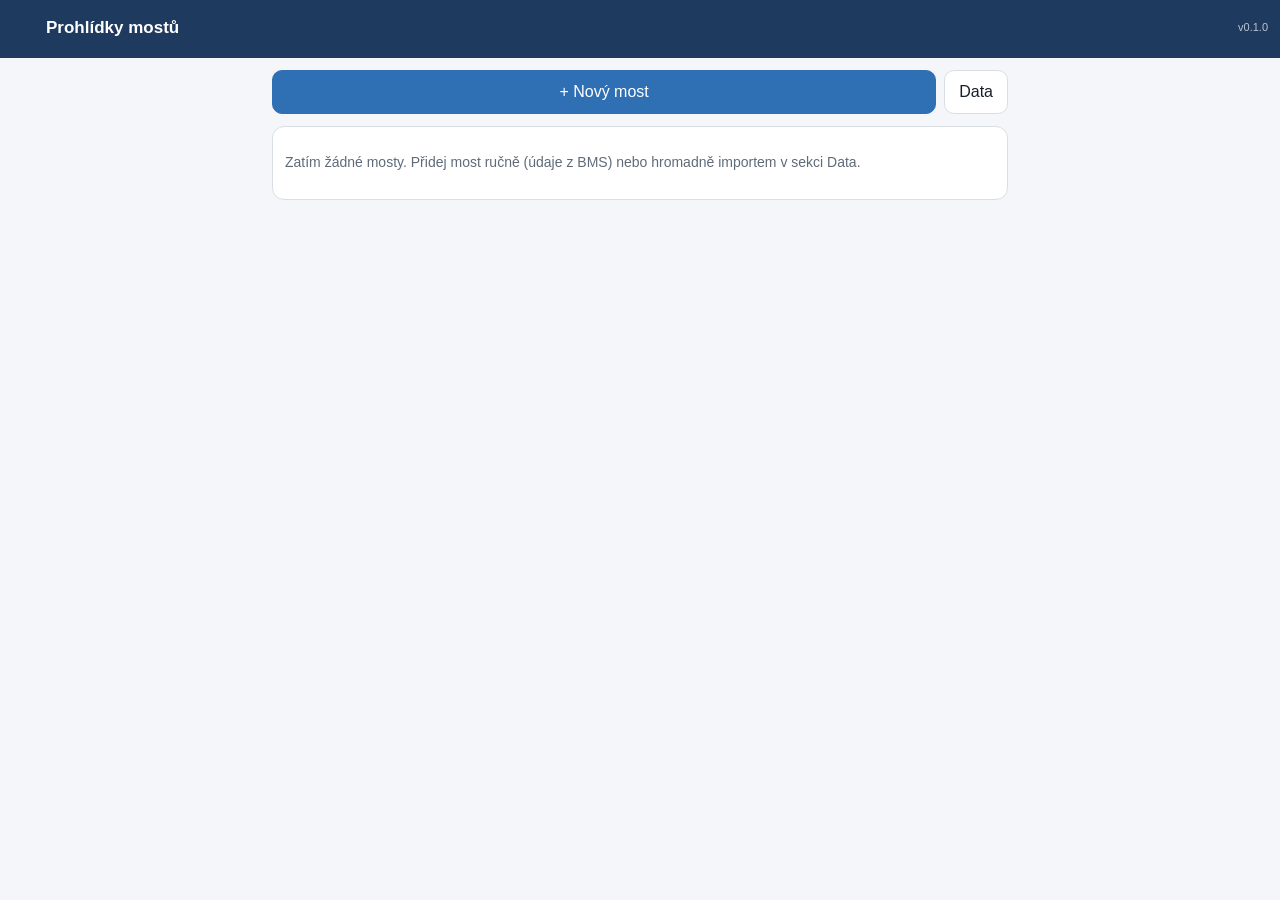
==== index.html @ 47e43473 "Add files via upload" ====
<!doctype html>
<html lang="cs">
<head>
<meta charset="utf-8">
<meta name="viewport" content="width=device-width, initial-scale=1, viewport-fit=cover">
<title>Prohlídky mostů</title>
<meta name="theme-color" content="#1f3a5f">
<meta name="apple-mobile-web-app-capable" content="yes">
<meta name="mobile-web-app-capable" content="yes">
<meta name="apple-mobile-web-app-status-bar-style" content="black-translucent">
<meta name="apple-mobile-web-app-title" content="Prohlídky">
<link rel="manifest" href="manifest.webmanifest">
<link rel="apple-touch-icon" href="icon-180.png">
<link rel="icon" href="icon-192.png">
<link rel="stylesheet" href="style.css">
</head>
<body>
<header id="top">
  <button id="nav-back" class="ico" aria-label="Zpět">‹</button>
  <h1 id="title">Prohlídky mostů</h1>
  <span id="ver"></span>
</header>
<main id="app"></main>
<div id="toast" hidden></div>
<script src="app.js"></script>
</body>
</html>
---- style.css ----
:root {
  --bg: #f4f6f9; --card: #fff; --fg: #17202a; --muted: #5f6b78; --line: #d9dee5;
  --acc: #1f3a5f; --acc2: #2f6fb3; --ok: #1e7d3c; --warn: #b26a00; --bad: #b3261e;
}
@media (prefers-color-scheme: dark) {
  :root { --bg: #11161c; --card: #1b232c; --fg: #e8edf2; --muted: #9aa7b4; --line: #2c3743;
    --acc: #2a4d7a; --acc2: #6aa6e8; --ok: #4cc27a; --warn: #f0a640; --bad: #ff7b72; }
}
* { box-sizing: border-box; }
html, body { margin: 0; background: var(--bg); color: var(--fg);
  font: 16px/1.4 -apple-system, BlinkMacSystemFont, "Segoe UI", Roboto, Arial, sans-serif; }
body { padding-bottom: env(safe-area-inset-bottom); }
header#top { position: sticky; top: 0; z-index: 10; display: flex; align-items: center; gap: 8px;
  padding: calc(env(safe-area-inset-top) + 6px) 12px 8px; background: var(--acc); color: #fff; }
header#top h1 { font-size: 17px; margin: 0; flex: 1; white-space: nowrap; overflow: hidden; text-overflow: ellipsis; }
#ver { font-size: 11px; opacity: .7; }
button.ico { background: none; border: 0; color: #fff; font-size: 30px; line-height: 1; padding: 0 8px; }
main { padding: 12px; max-width: 760px; margin: 0 auto; }
.card { background: var(--card); border: 1px solid var(--line); border-radius: 12px; padding: 12px; margin-bottom: 12px; }
.card h2 { font-size: 16px; margin: 0 0 8px; }
.muted { color: var(--muted); font-size: 14px; }
.row { display: flex; gap: 8px; align-items: center; flex-wrap: wrap; }
.row > .grow { flex: 1; min-width: 0; }
button, .btn { font: inherit; border: 1px solid var(--line); background: var(--card); color: var(--fg);
  border-radius: 10px; padding: 10px 14px; min-height: 44px; cursor: pointer; display: inline-flex;
  align-items: center; justify-content: center; gap: 6px; text-decoration: none; }
button.pri, .btn.pri { background: var(--acc2); border-color: var(--acc2); color: #fff; }
button.bad { color: var(--bad); }
button.small { min-height: 34px; padding: 4px 10px; font-size: 14px; }
button.wide, .btn.wide { width: 100%; }
label { display: block; font-size: 14px; color: var(--muted); margin: 8px 0 4px; }
input, select, textarea { font: inherit; width: 100%; padding: 10px; border: 1px solid var(--line);
  border-radius: 8px; background: var(--bg); color: var(--fg); }
textarea { min-height: 84px; }
input[type=checkbox] { width: auto; transform: scale(1.3); margin-right: 8px; }
.list { list-style: none; margin: 0; padding: 0; }
.list li { display: flex; align-items: center; gap: 10px; padding: 10px 2px; border-bottom: 1px solid var(--line); }
.list li:last-child { border-bottom: 0; }
.list li .grow { flex: 1; min-width: 0; }
.list a { color: inherit; text-decoration: none; }
.badge { font-size: 12px; border-radius: 10px; padding: 2px 8px; background: var(--line); white-space: nowrap; }
.badge.ok { background: var(--ok); color: #fff; }
.badge.na { background: var(--muted); color: #fff; }
.badge.miss { background: var(--warn); color: #fff; }
.grid { display: grid; grid-template-columns: repeat(auto-fill, minmax(104px, 1fr)); gap: 8px; }
.thumb { position: relative; border-radius: 8px; overflow: hidden; background: #000; aspect-ratio: 4/3; }
.thumb img { width: 100%; height: 100%; object-fit: cover; display: block; }
.thumb .n { position: absolute; left: 4px; top: 4px; background: rgba(0,0,0,.6); color: #fff; font-size: 12px; padding: 1px 6px; border-radius: 6px; }
.thumb.off { opacity: .35; }
.thumb .cap { position: absolute; left: 0; right: 0; bottom: 0; background: rgba(0,0,0,.55); color: #fff;
  font-size: 11px; padding: 2px 4px; white-space: nowrap; overflow: hidden; text-overflow: ellipsis; }
.preview { width: 100%; border-radius: 8px; display: block; }
.kv { display: grid; grid-template-columns: auto 1fr; gap: 2px 12px; font-size: 14px; }
.kv b { font-weight: 600; color: var(--muted); }
#toast { position: fixed; left: 50%; bottom: calc(24px + env(safe-area-inset-bottom)); transform: translateX(-50%);
  background: #222; color: #fff; padding: 10px 16px; border-radius: 10px; z-index: 100; max-width: 90vw; font-size: 15px; }
/* kamera */
.cam { position: fixed; inset: 0; background: #000; z-index: 50; display: flex; flex-direction: column; }
.cam video { flex: 1; width: 100%; min-height: 0; object-fit: contain; background: #000; }
.cam .hud { position: absolute; top: calc(env(safe-area-inset-top) + 8px); left: 8px; right: 8px; color: #fff;
  font-size: 14px; text-shadow: 0 1px 2px #000; display: flex; justify-content: space-between; gap: 8px; }
.cam .hud .tgt { font-weight: 600; font-size: 15px; }
.cam .bar { display: flex; align-items: center; justify-content: space-around;
  padding: 14px 10px calc(14px + env(safe-area-inset-bottom)); background: #000; }
.cam .bar button, .cam .bar .btn { background: #222; color: #fff; border-color: #444; }
.shutter { width: 74px; height: 74px; border-radius: 50% !important; background: #fff !important; border: 5px solid #888 !important; }
.shutter:active { background: #ccc !important; }
.flash { position: fixed; inset: 0; background: #fff; opacity: .8; z-index: 60; pointer-events: none; }
.rec { color: var(--bad); font-weight: 600; }
details > summary { cursor: pointer; font-weight: 600; padding: 4px 0; }
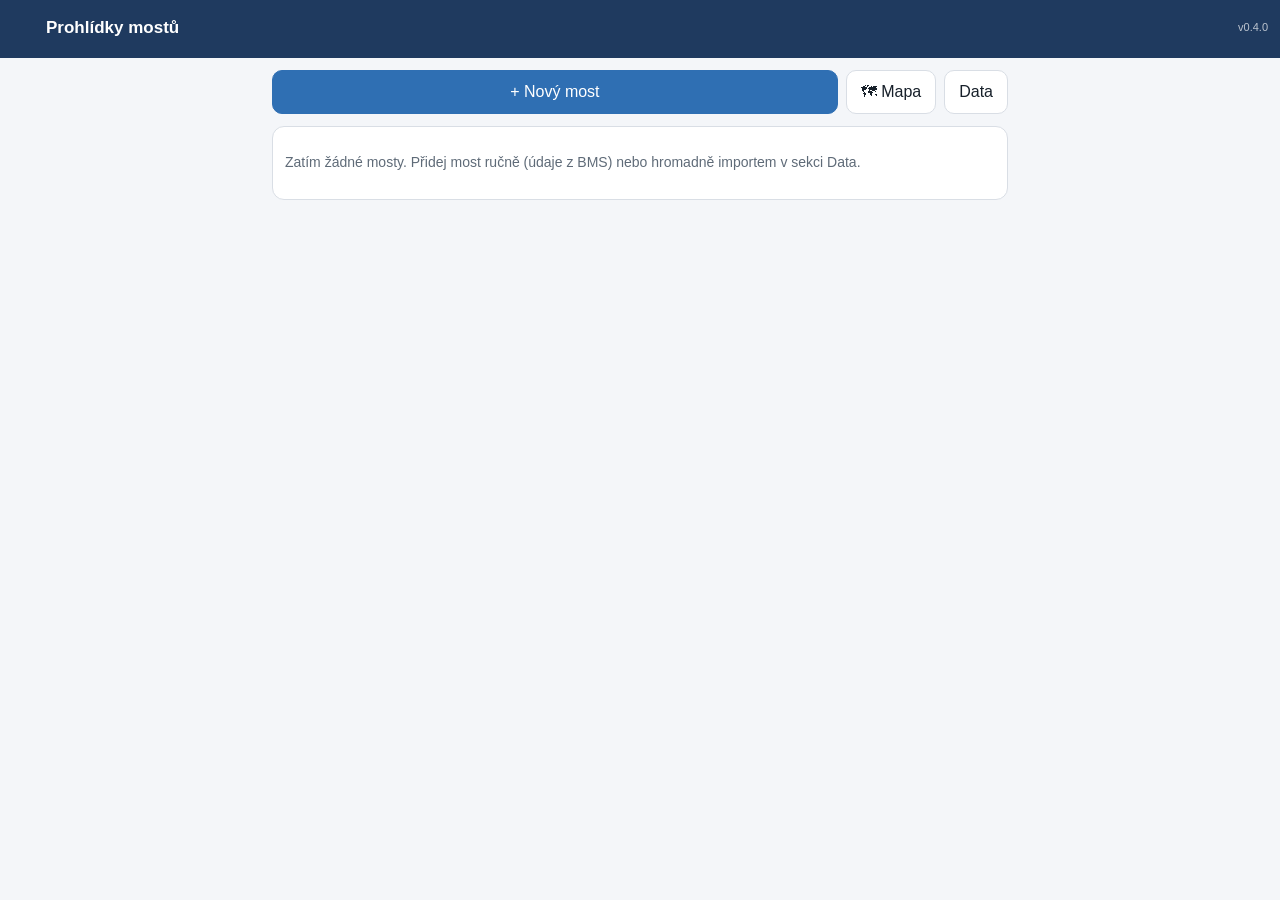
==== commit 501978f5: "Add files via upload" ====
--- a/index.html
+++ b/index.html
@@ -22,6 +22,8 @@
 </header>
 <main id="app"></main>
 <div id="toast" hidden></div>
+<script src="slovnik.js"></script>
+<script src="diktat.js"></script>
 <script src="app.js"></script>
 </body>
 </html>
--- a/style.css
+++ b/style.css
@@ -18,6 +18,16 @@
 main { padding: 12px; max-width: 760px; margin: 0 auto; }
 .card { background: var(--card); border: 1px solid var(--line); border-radius: 12px; padding: 12px; margin-bottom: 12px; }
 .card h2 { font-size: 16px; margin: 0 0 8px; }
+/* návrhy diktátu */
+.assist { margin-top: 4px; }
+.fixbar { display: flex; gap: 8px; align-items: flex-start; padding: 8px; border-radius: 8px; background: var(--bg); border: 1px solid var(--acc2); margin-bottom: 6px; }
+.fixbar[hidden] { display: none; }
+.fixbar .fxt { flex: 1; min-width: 0; font-size: 14px; }
+.fixbar .row { flex-wrap: nowrap; }
+.fz { background: rgba(240, 166, 64, .35); border-radius: 4px; padding: 0 2px; cursor: pointer; }
+.fz.off { background: none; text-decoration: underline dotted; }
+.chips { display: flex; gap: 6px; overflow: auto hidden; padding-bottom: 2px; -webkit-overflow-scrolling: touch; }
+.chip { flex: 0 0 auto; max-width: 85%; white-space: nowrap; overflow: hidden; text-overflow: ellipsis; font-size: 13px; padding: 6px 10px; border-radius: 16px; border: 1px solid var(--line); background: var(--bg); color: var(--fg); }
 .muted { color: var(--muted); font-size: 14px; }
 .row { display: flex; gap: 8px; align-items: center; flex-wrap: wrap; }
 .row > .grow { flex: 1; min-width: 0; }
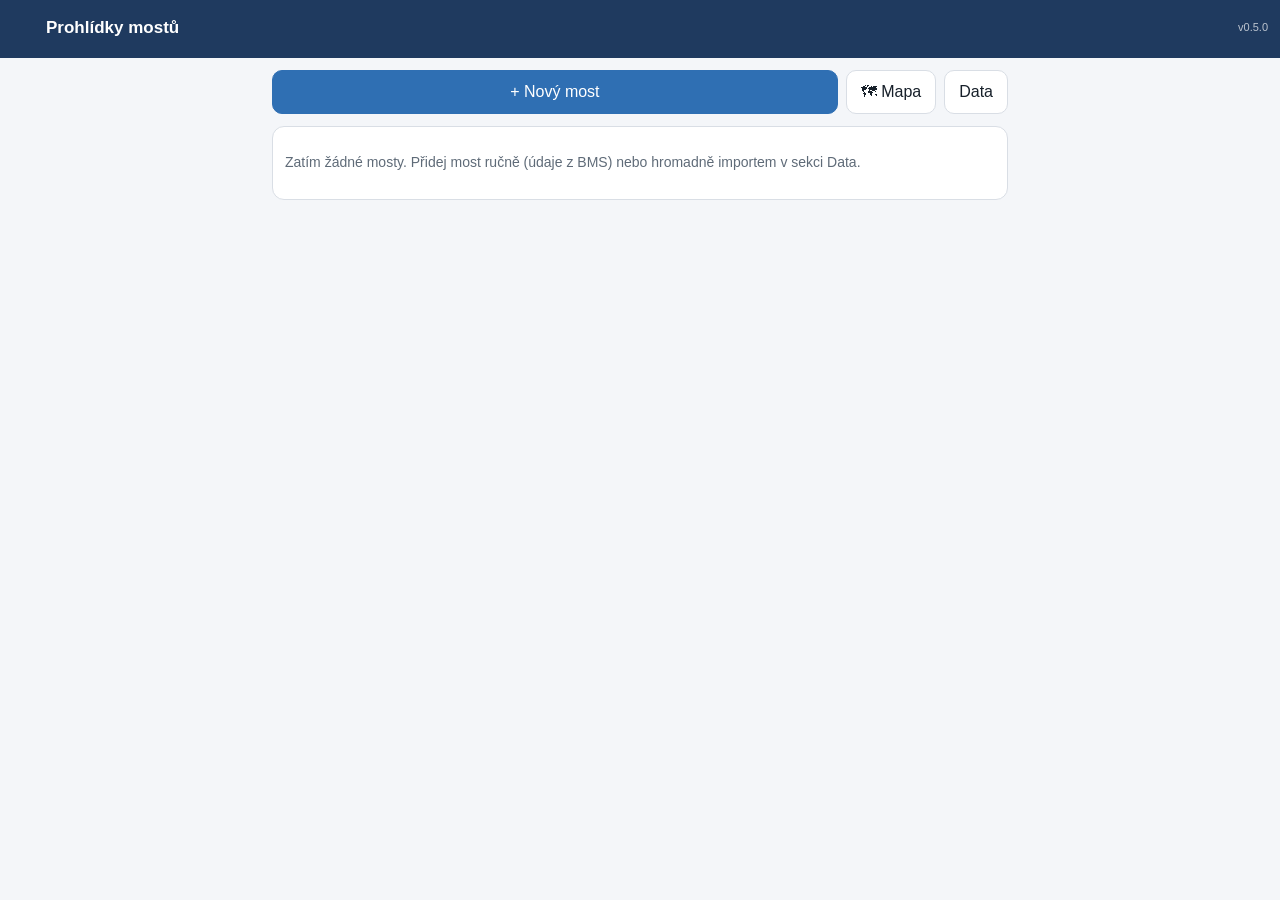
==== commit ee9da5a6: "Add files via upload" ====
--- a/index.html
+++ b/index.html
@@ -24,6 +24,7 @@
 <div id="toast" hidden></div>
 <script src="slovnik.js"></script>
 <script src="diktat.js"></script>
+<script src="nastroje.js"></script>
 <script src="app.js"></script>
 </body>
 </html>
--- a/style.css
+++ b/style.css
@@ -18,6 +18,34 @@
 main { padding: 12px; max-width: 760px; margin: 0 auto; }
 .card { background: var(--card); border: 1px solid var(--line); border-radius: 12px; padding: 12px; margin-bottom: 12px; }
 .card h2 { font-size: 16px; margin: 0 0 8px; }
+/* přepínač stavů */
+.seg { display: flex; flex-wrap: wrap; gap: 6px; }
+.seg button { flex: 1 1 auto; font-size: 14px; padding: 8px 6px; }
+/* schéma mostu */
+.schema { width: 100%; height: auto; display: block; margin: 4px 0; touch-action: manipulation; }
+.schema .deck { fill: var(--bg); stroke: var(--muted); stroke-width: 1.5; }
+.schema .axis { stroke: var(--line); stroke-dasharray: 4 4; }
+.schema .sup { fill: var(--muted); }
+.schema .sn { font: 600 11px sans-serif; fill: var(--fg); }
+.schema .sl { font: 10px sans-serif; fill: var(--muted); }
+.schema .mk circle { fill: var(--warn); stroke: #fff; stroke-width: 1.5; }
+.schema .mk.sel circle { fill: var(--bad); }
+.schema .mk text { font: 700 10px sans-serif; fill: #fff; }
+/* překrytí v kameře */
+.cam .ov { position: fixed; object-fit: cover; pointer-events: none; z-index: 51; }
+.cam .ovbar { position: absolute; left: 8px; right: 8px; bottom: calc(env(safe-area-inset-bottom) + 96px); z-index: 52; display: flex; gap: 8px; align-items: center;
+  color: #fff; background: rgba(0,0,0,.55); border-radius: 10px; padding: 6px 10px; }
+.cam .ovbar[hidden] { display: none; }
+.cam .ovbar button { background: #222; color: #fff; border-color: #444; padding: 4px 10px; }
+/* kreslení */
+.drw { position: fixed; inset: 0; z-index: 200; background: #000; display: flex; flex-direction: column; padding-top: env(safe-area-inset-top); padding-bottom: env(safe-area-inset-bottom); }
+.drw-wrap { flex: 1; min-height: 0; display: flex; align-items: center; justify-content: center; }
+.drw canvas { max-width: 100%; max-height: 100%; touch-action: none; }
+.drw-bar { display: flex; gap: 6px; padding: 8px; align-items: center; flex-wrap: wrap; }
+.drw-bar button { background: #222; color: #fff; border-color: #444; padding: 6px 10px; font-size: 14px; }
+.drw-bar button.on { outline: 2px solid var(--acc2); }
+.drw-bar button.col { width: 32px; height: 32px; padding: 0; border-radius: 50%; }
+.drw-bar .grow { flex: 1; }
 /* návrhy diktátu */
 .assist { margin-top: 4px; }
 .fixbar { display: flex; gap: 8px; align-items: flex-start; padding: 8px; border-radius: 8px; background: var(--bg); border: 1px solid var(--acc2); margin-bottom: 6px; }
